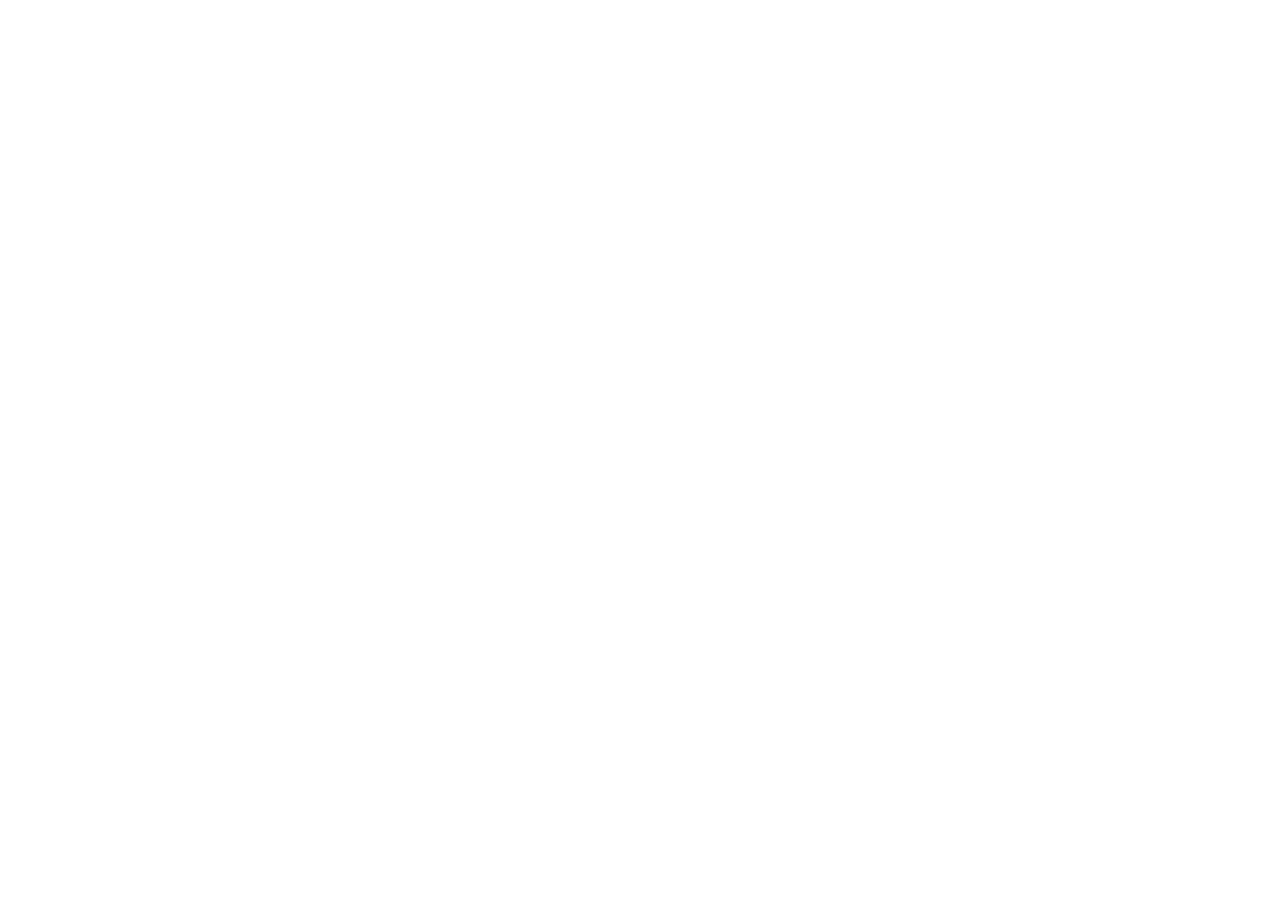
==== login.html @ 00c554cf "added pages" ====
<!DOCTYPE html>
<html lang="en">
<head>
    <meta charset="UTF-8">
    <meta name="viewport" content="width=device-width, initial-scale=1.0">
    <title>Document</title>
</head>
<body>
    
</body>
</html>
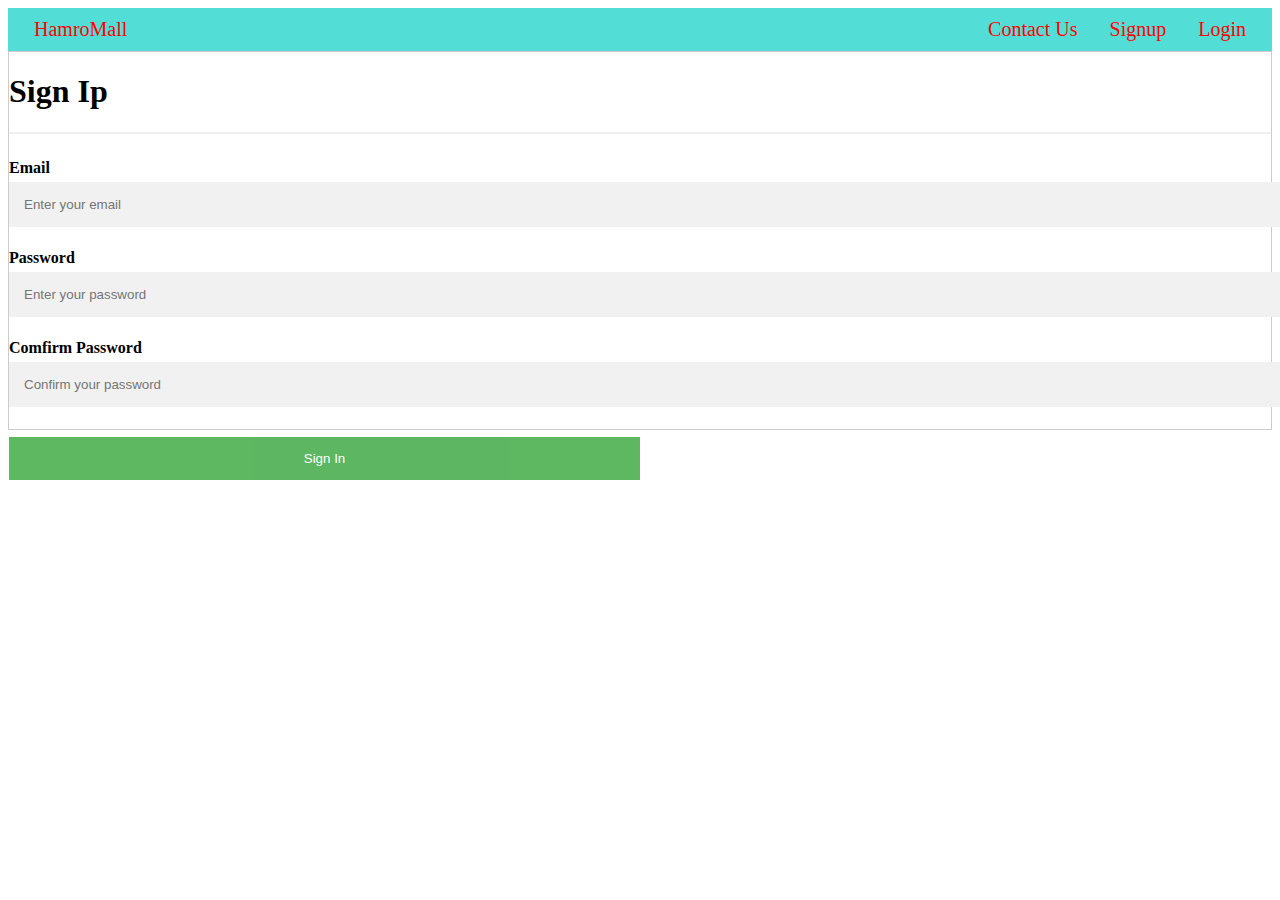
==== commit 5a7c45f2: "added some pages" ====
--- a/login.html
+++ b/login.html
@@ -3,9 +3,32 @@
 <head>
     <meta charset="UTF-8">
     <meta name="viewport" content="width=device-width, initial-scale=1.0">
-    <title>Document</title>
+    <link rel="stylesheet" href="css/main.css">
+    <title>Login HamroMall</title>
 </head>
 <body>
+    <div class="navigation">
+        <div class="navigationBar">
+            <ul>
+                <li style="float: left;"><a href="index.html">HamroMall</a></li>
+                <li><a href="login.html">Login</a></li>
+                <li><a href="signup.html">Signup</a></li>
+                <li><a href="contactUs.html">Contact Us</a></li>
+            </ul>
+        </div>
+    </div>
+    
+    <form action="" style="border:1px solid #ccc">
+        <h1>Sign Ip</h1>
+    <hr>
+        <label for="email"><b>Email</b></label>
+        <input type="text" placeholder="Enter your email" name="email" required>
+        <label for="password"><b>Password</b></label>
+        <input type="password" placeholder="Enter your password" name="password" required>
+        <label for="confirmPassword"><b>Comfirm Password</b></label>
+        <input type="password" placeholder="Confirm your password" name="confirmPassword" required>
+            <button type="submit" class="signupbtn">Sign In</button>
+    </form>
     
 </body>
 </html>--- a/css/main.css
+++ b/css/main.css
@@ -0,0 +1,109 @@
+ul {
+    list-style-type: none;
+    margin: 0;
+    padding: 10px;
+    overflow: hidden;
+    background-color: rgb(82, 221, 214);
+  }
+  li{
+    float: right;
+  }
+  li a {
+    display: blcok;
+    color: red;
+    font-size: 20px;
+    padding: 14px 16px;
+    margin: 20px 0;
+    text-decoration: none;
+  }
+ 
+  .announcement img{
+    width:100%;
+     height:400px;
+  }
+
+  .productTabs {
+      display: grid;
+      grid-template-columns: repeat(4, 1fr);
+
+  }
+
+.productList{
+    display: grid;
+    max-width:1080px;
+    margin: 0 auto;
+    grid-template-columns:repeat(4, 300px);
+}
+
+.imageWithDetails{
+    padding: 20px;
+
+}
+
+.productList img {
+    
+    width: 200px;
+    height: 200px;
+    object-fit: cover;
+}
+.footer{
+    margin: 0 auto;
+    display: grid;
+    grid-template-columns: repeat(3, 1fr);
+}
+.footer button{
+    width: 150px;
+}
+
+input[type=text], input[type=password] {
+    width: 100%;
+    padding: 15px;
+    margin: 5px 0 22px 0;
+    display: inline-block;
+    border: none;
+    background: #f1f1f1;
+  }
+  
+  input[type=text]:focus, input[type=password]:focus {
+    background-color: #ddd;
+    outline: none;
+  }
+  
+  hr {
+    border: 1px solid #f1f1f1;
+    margin-bottom: 25px;
+  }
+  
+  
+  form button {
+    background-color: #4CAF50;
+    color: white;
+    padding: 14px 20px;
+    margin: 8px 0;
+    border: none;
+    cursor: pointer;
+    width: 100%;
+    opacity: 0.9;
+  }
+  
+  button:hover {
+    opacity:1;
+  }
+  
+
+  .cancelbtn {
+    padding: 14px 20px;
+    background-color: #f44336;
+  }
+  
+  .cancelbtn, .signupbtn {
+    float: left;
+    width: 50%;
+  }
+  
+
+  .clearfix::after {
+    content: "";
+    clear: both;
+    display: table;
+  }